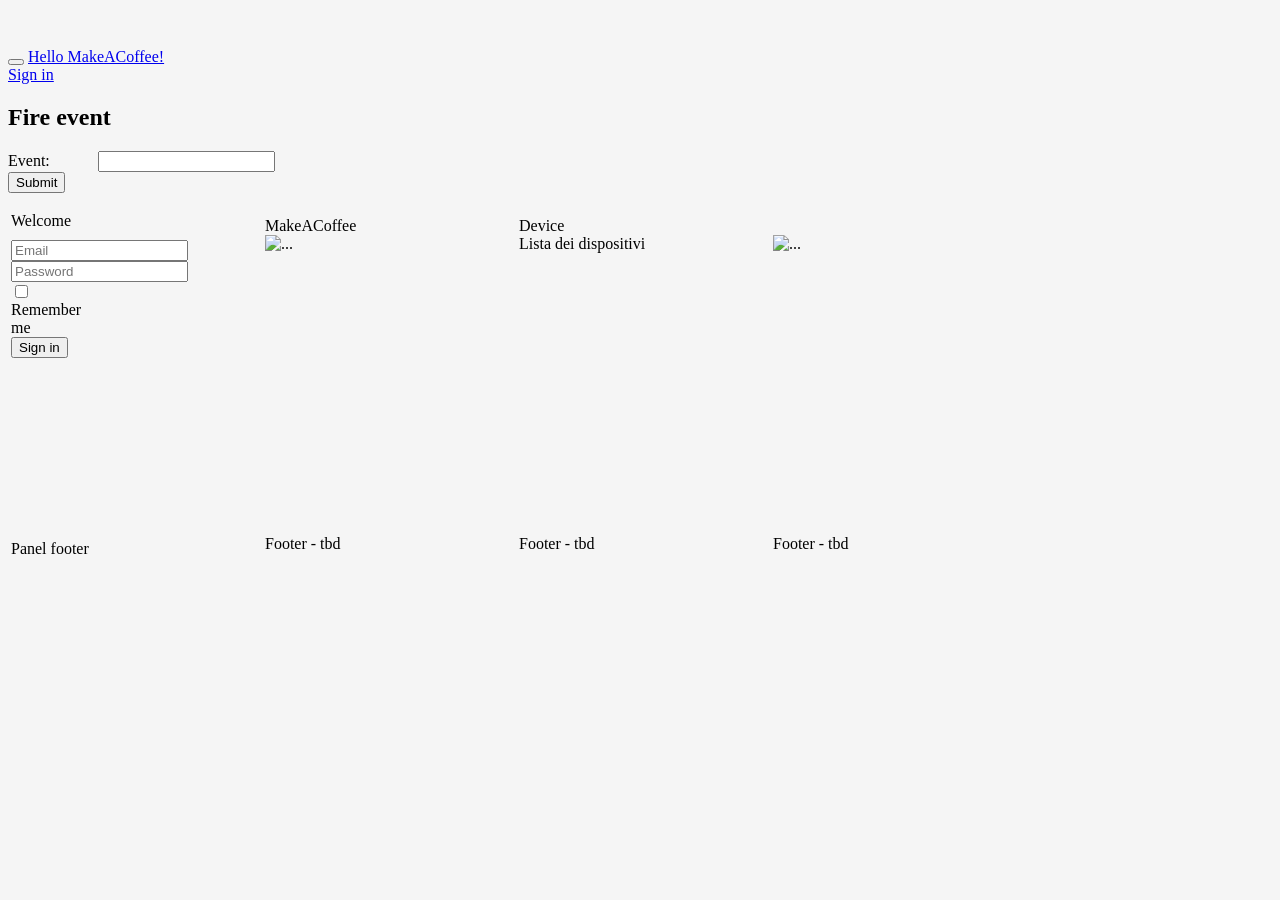
==== Makeacloud/war/makeacoffee.html @ ebd74a42 "Baseline MakeACloud" ====
<!DOCTYPE HTML PUBLIC "-//W3C//DTD HTML 4.01 Transitional//EN">

<html>
<head>
	<title>Hello MakeACoffee!</title>
	<script async src="/js/base.js"></script>
	<link rel="stylesheet" href="/bootstrap/css/bootstrap.css">
	<link rel="stylesheet" href="/bootstrap/css/bootstrap-responsive.css">
	<style>
	body {
		padding-top: 40px;
		padding-bottom: 40px;
		background-color: #f5f5f5;
	}
	
	blockquote {
		margin-bottom: 10px;
		border-left-color: #bbb;
	}
	
	form {
		margin-top: 10px;
	}
	
	form label {
		width: 90px;
		display: inline-block;
	}
	
	.form-signin input[type="text"] {
		font-size: 16px;
		height: auto;
		margin-bottom: 15px;
		padding: 7px 9px;
	}
	
	.row {
		margin-left: 0px;
		margin-top: 10px;
		overflow: scroll;
	}
	</style>
</head>
<body>
	<div class="navbar navbar-inverse navbar-fixed-top">
		<div class="navbar-inner">
			<div class="container">
				<button type="button" class="btn btn-navbar" data-toggle="collapse"	data-target=".nav-collapse">
					<span class="icon-bar"></span> <span class="icon-bar"></span> <span class="icon-bar"></span>
				</button>
				<a class="brand" href="#">Hello MakeACoffee!</a>
				<div class="nav-collapse collapse pull-right">
					<a href="javascript:void(0);" class="btn" id="signinButton">Sign in</a>
				</div>			
			</div>
		</div>
	</div>
	
 	<!-- Il form per passare i dati all'api -->
	<div class="container">

	<!--
		Sezione dove vengono scritti i dati dall'api
		Come se fosse una lavagna
	-->
     <output id="userHouseDevice"></output>
    <output id="currentStateP"></output>

	<!-- Vari form html per richiamare le api -->
<!--    <form onsubmit="return false;">
        <h2>Get User</h2>
        <div><label for="id">User ID:</label><input id="id" /></div>
        <div><input id="getUser" type="submit" class="btn btn-small" value="Submit"></div>
    </form> -->

    <form onsubmit="return false;">
        <h2>Fire event</h2>
        <div><input id="device" type="hidden" /></div>
        <div><label for="event">Event:</label><input id="event" /></div>
        <div><input id="fireEvent" type="submit" class="btn btn-small" value="Submit"></div>
    </form>
<p>
		<div id="root_panel">
			<table>
				<tr>
					<td>
						<div class="panel panel-info" style="width: 250px;">
							<div class="panel-heading text-center">Welcome</div>
							<div class="panel-body" style="height: 300px;">
								<form class="form-horizontal" role="form" onsubmit="return false;">
								  <div class="form-group">
									<label for="id" class="col-sm-2 control-label"><span class="glyphicon glyphicon-user"></span></label>
									<div class="col-sm-10">
									  <input class="form-control" id="id" placeholder="Email">
									</div>
								  </div>
								  <div class="form-group">
									<label for="inputPassword3" class="col-sm-2 control-label"><span class="glyphicon glyphicon-lock"></span></label>
									<div class="col-sm-10">
									  <input type="password" class="form-control" id="inputPassword3" placeholder="Password">
									</div>
								  </div>
								  <div class="form-group">
									<div class="col-sm-offset-2 col-sm-10">
									  <div class="checkbox">
										<label>
										  <input type="checkbox"> Remember me
										</label>
									  </div>
									</div>
								  </div>
								  <div class="form-group">
									<div class="col-sm-offset-2 col-sm-10">
									  <button id="getUser" type="submit" class="btn btn-default">Sign in</button>
									</div>
								  </div>
								</form>
							</div>
							<div class="panel-footer">Panel footer</div>
						</div>
					</td>
					<td>
						<div class="panel panel-info" style="width: 250px;">
							<div class="panel-heading text-center">
								<span class="glyphicon glyphicon-off pull-left"></span>
								MakeACoffee
								<span class="glyphicon glyphicon-cog pull-right"></span>
							</div>
							<div class="panel-body text-center" style="height: 150px">
								<img src="..." alt="..." class="img-thumbnail"><br>
								<b id="userName"></b><br>
								<i id="userEmail"></i>
							</div>
							<!-- Lista delle opzioni -->
							<div class="list-group" style="height: 150px;" id="housesList">
							</div>
							<div class="panel-footer">
							Footer - tbd
							</div> <!-- /panel-footer -->
						</div>
					</td>
					<td>
						<div class="panel panel-info" style="width: 250px;">
							<div class="panel-heading text-center">
								<span class="glyphicon glyphicon-chevron-left pull-left"></span>
								Device
								<span class="glyphicon glyphicon-refresh pull-right"></span>
							</div>
							<div class="panel-body text-center" style="height: 150px">
								Lista dei dispositivi
							</div>
							<!-- Lista delle opzioni -->
							<div class="list-group" style="height: 150px;" id="devicesList">
							</div>
							<div class="panel-footer">
							Footer - tbd
							</div> <!-- /panel-footer -->
						</div>
					</td>
					<td>
						<div class="panel panel-info" style="width: 250px;">
							<div class="panel-heading text-center">
								<span class="glyphicon glyphicon-chevron-left pull-left"></span>
								<span id="deviceName">&nbsp;</span>
								<span class="glyphicon glyphicon-refresh pull-right"></span>
							</div>
							<div class="panel-body text-center" style="height: 150px">
								<img src="..." alt="..." class="img-thumbnail"><br>
								<b id="currentState"></b>
							</div>
							<!-- Lista delle opzioni -->
							<div class="list-group" style="height: 150px;" id="eventsList">
							</div>
							<div class="panel-footer">
							Footer - tbd
							</div> <!-- /panel-footer -->
						</div>
					</td>
				</tr>
			</table>
		</div> <!-- /root_panel -->
	<!--
    <form onsubmit="return false;">
        <h2>Get Greeting</h2>
        <div><label for="id">Greeting ID:</label><input id="id" /></div>
        <div><input id="getGreeting" type="submit" class="btn btn-small" value="Submit"></div>
    </form>

    <form onsubmit="return false;">
        <h2>List Greetings</h2>
        <div><input id="listGreeting" type="submit" class="btn btn-small" value="Submit"></div>
    </form>

	<form onsubmit="return false;">
	    <h2>Multiply Greetings</h2>
	    <div><label for="greeting">Greeting:</label><input id="greeting" /></div>
	    <div><label for="count">Count:</label><input id="count" /></div>
	    <div><input id="multiplyGreetings" type="submit" class="btn btn-small" value="Submit"></div>
	</form>
-->
<!-- 	<form onsubmit="return false;">
	    <h2>Authenticated Greeting</h2>
	    <div><input id="authedGreeting" type="submit" class="btn btn-small" disabled value="Submit"></div>
	</form>
 -->

	<!--
		Al caricamento della pagina html, verra' eseguita la funzione "init"
		Viene utilizzata per caricare le api, altrimenti non si potrebbero
		utilizzare nell'app js/html.
	-->
	<script>
	    function init() {
	        google.appengine.samples.hello.init('//' + window.location.host + '/_ah/api');
	        // makeacoffee.cloud.api.init('//' + window.location.host + '/_ah/api');
	    }
	</script>
	<!--
		NB: non e' importante il nome "init" ma deve essere uguale al nome
		della funzione sopra definita.
	-->
	<script src="https://apis.google.com/js/client.js?onload=init"></script>
	<script src="js/jquery-1.11.0.min.js"></script>
	<script src="bootstrap/js/bootstrap.min.js"></script>
	<script src="js/prototype.js" type="text/javascript"></script>
	<script src="js/scriptaculous.js" type="text/javascript"></script>
</div>
</body>
</html>
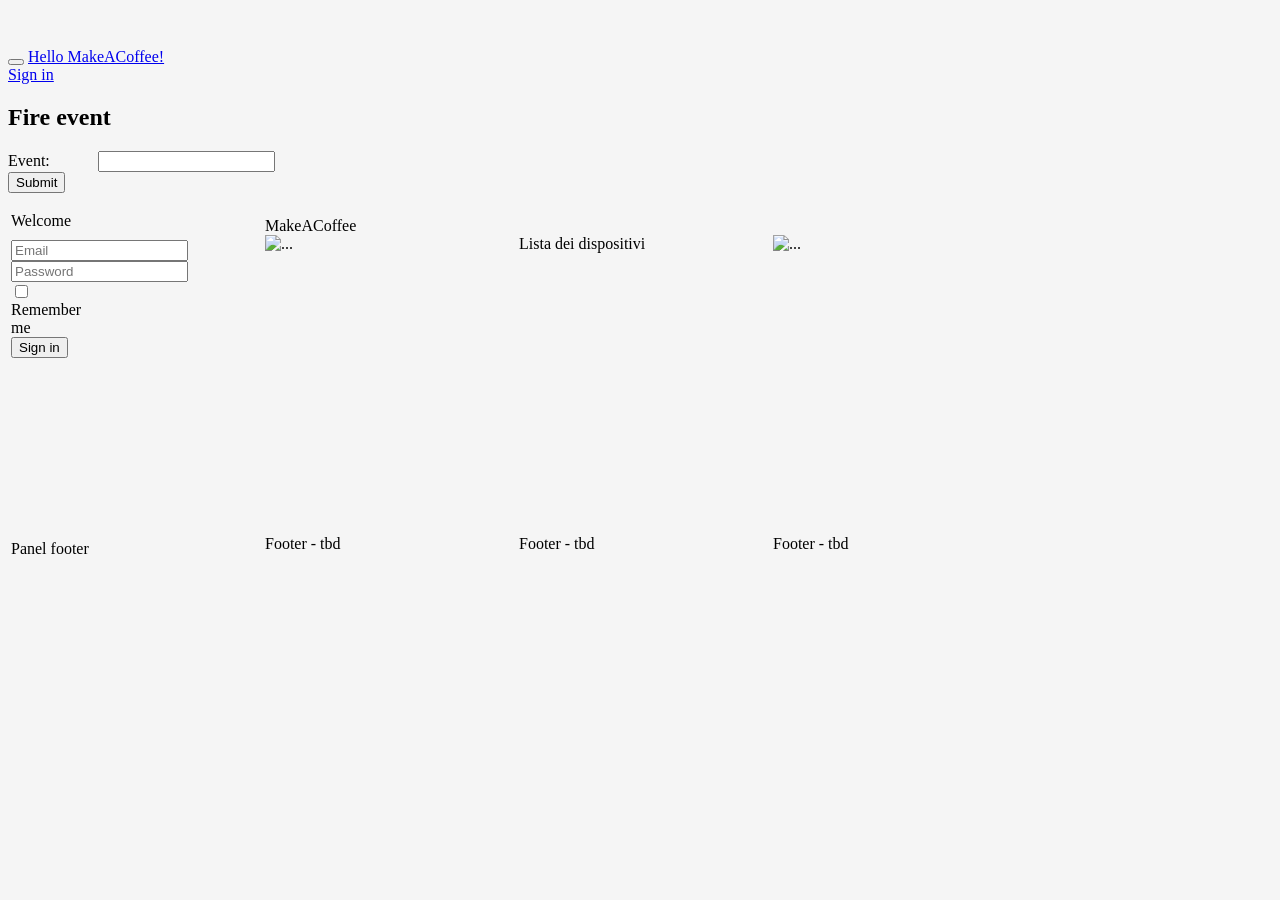
==== commit 4f05a5ed: "Aggiornamenti su entity e client JS" ====
--- a/Makeacloud/war/makeacoffee.html
+++ b/Makeacloud/war/makeacoffee.html
@@ -63,7 +63,7 @@
 		Sezione dove vengono scritti i dati dall'api
 		Come se fosse una lavagna
 	-->
-     <output id="userHouseDevice"></output>
+    <output id="userHouseDevice"></output>
     <output id="currentStateP"></output>
 
 	<!-- Vari form html per richiamare le api -->
@@ -89,9 +89,9 @@
 							<div class="panel-body" style="height: 300px;">
 								<form class="form-horizontal" role="form" onsubmit="return false;">
 								  <div class="form-group">
-									<label for="id" class="col-sm-2 control-label"><span class="glyphicon glyphicon-user"></span></label>
+									<label for="email" class="col-sm-2 control-label"><span class="glyphicon glyphicon-user"></span></label>
 									<div class="col-sm-10">
-									  <input class="form-control" id="id" placeholder="Email">
+									  <input class="form-control" id="email" placeholder="Email">
 									</div>
 								  </div>
 								  <div class="form-group">
@@ -131,7 +131,7 @@
 								<b id="userName"></b><br>
 								<i id="userEmail"></i>
 							</div>
-							<!-- Lista delle opzioni -->
+							<!-- Lista delle case -->
 							<div class="list-group" style="height: 150px;" id="housesList">
 							</div>
 							<div class="panel-footer">
@@ -143,13 +143,13 @@
 						<div class="panel panel-info" style="width: 250px;">
 							<div class="panel-heading text-center">
 								<span class="glyphicon glyphicon-chevron-left pull-left"></span>
-								Device
+								<span id="houseName">&nbsp;</span>
 								<span class="glyphicon glyphicon-refresh pull-right"></span>
 							</div>
 							<div class="panel-body text-center" style="height: 150px">
 								Lista dei dispositivi
 							</div>
-							<!-- Lista delle opzioni -->
+							<!-- Lista dei dispositivi -->
 							<div class="list-group" style="height: 150px;" id="devicesList">
 							</div>
 							<div class="panel-footer">
@@ -162,7 +162,8 @@
 							<div class="panel-heading text-center">
 								<span class="glyphicon glyphicon-chevron-left pull-left"></span>
 								<span id="deviceName">&nbsp;</span>
-								<span class="glyphicon glyphicon-refresh pull-right"></span>
+								<span id="deviceId" style="display: none;">&nbsp;</span>
+								<a href="#" id="deviceRefresh"><span class="glyphicon glyphicon-refresh pull-right"></span></a>
 							</div>
 							<div class="panel-body text-center" style="height: 150px">
 								<img src="..." alt="..." class="img-thumbnail"><br>
@@ -211,8 +212,8 @@
 	-->
 	<script>
 	    function init() {
-	        google.appengine.samples.hello.init('//' + window.location.host + '/_ah/api');
-	        // makeacoffee.cloud.api.init('//' + window.location.host + '/_ah/api');
+	        //google.appengine.samples.hello.init('//' + window.location.host + '/_ah/api');
+	        makeacoffee.endpoint.init('//' + window.location.host + '/_ah/api');
 	    }
 	</script>
 	<!--
